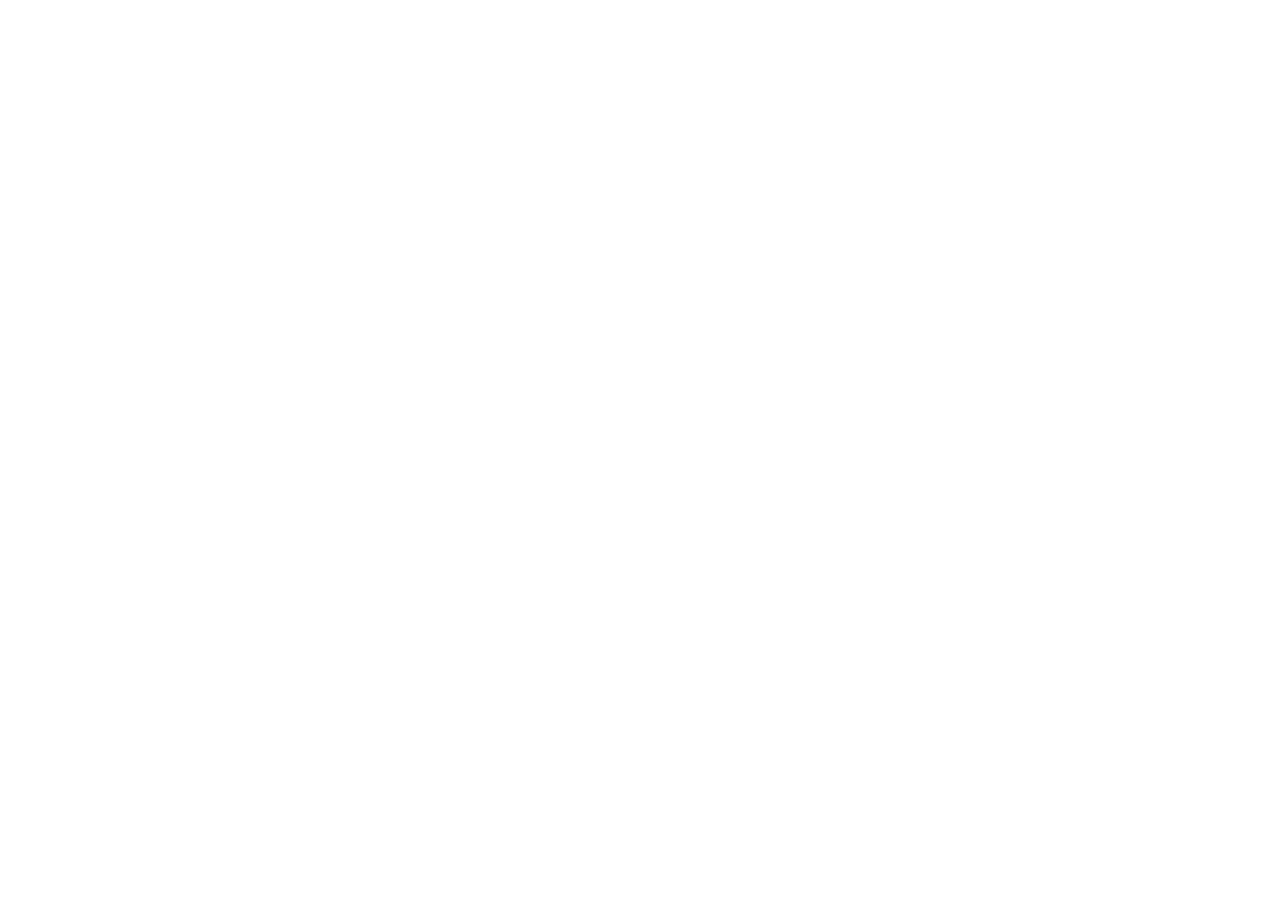
==== index.html @ 79dda508 "first commit" ====
<!DOCTYPE html>
<html lang="en">
<head>
    <meta charset="UTF-8">
    <meta name="viewport" content="width=device-width, initial-scale=1.0">
    <title>Document</title>
</head>
<body>
    
</body>
</html>
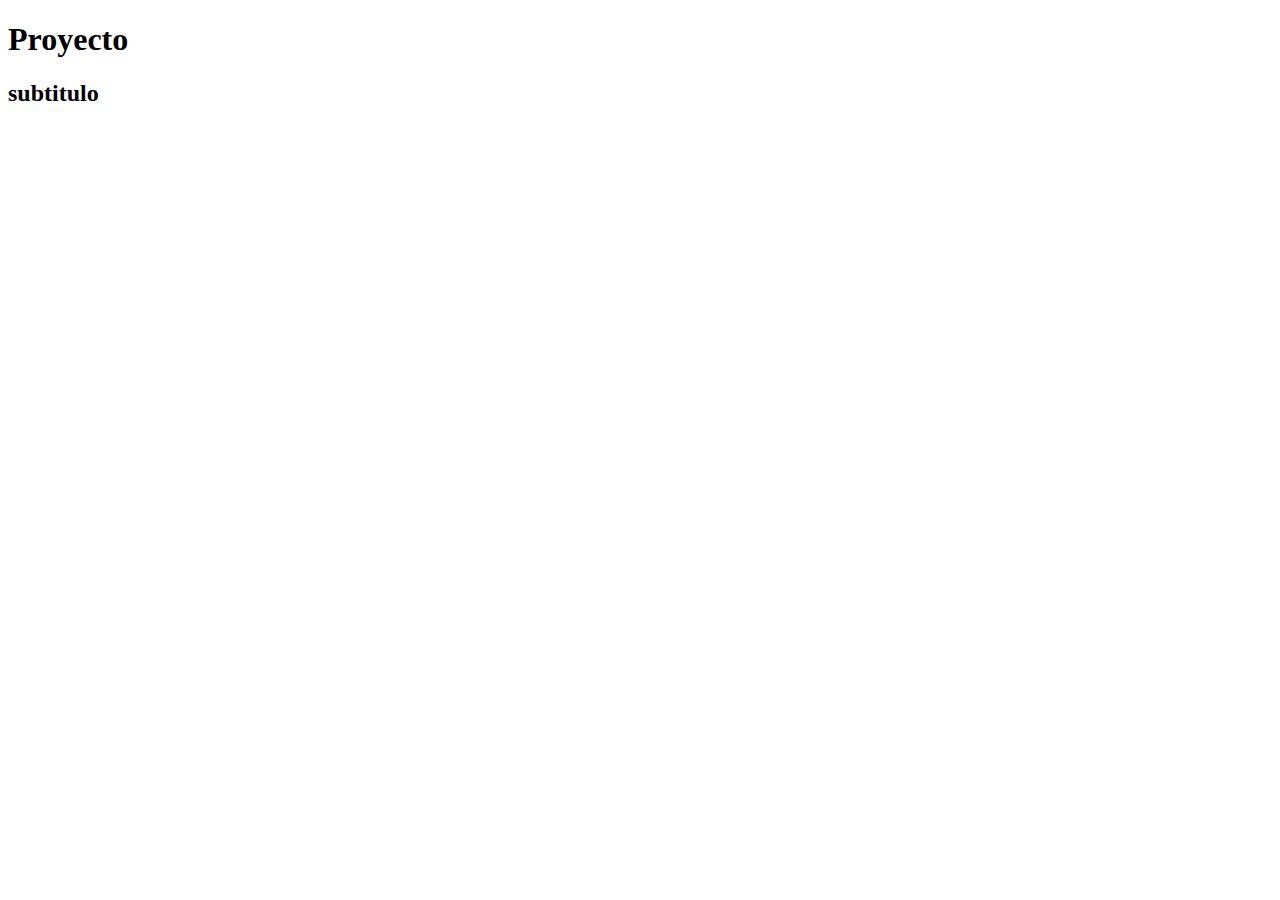
==== commit cb70a8e7: "fixes" ====
--- a/index.html
+++ b/index.html
@@ -6,6 +6,7 @@
     <title>Document</title>
 </head>
 <body>
-    
+    <h1>Proyecto</h1>
+    <h2>subtitulo</h2>
 </body>
 </html>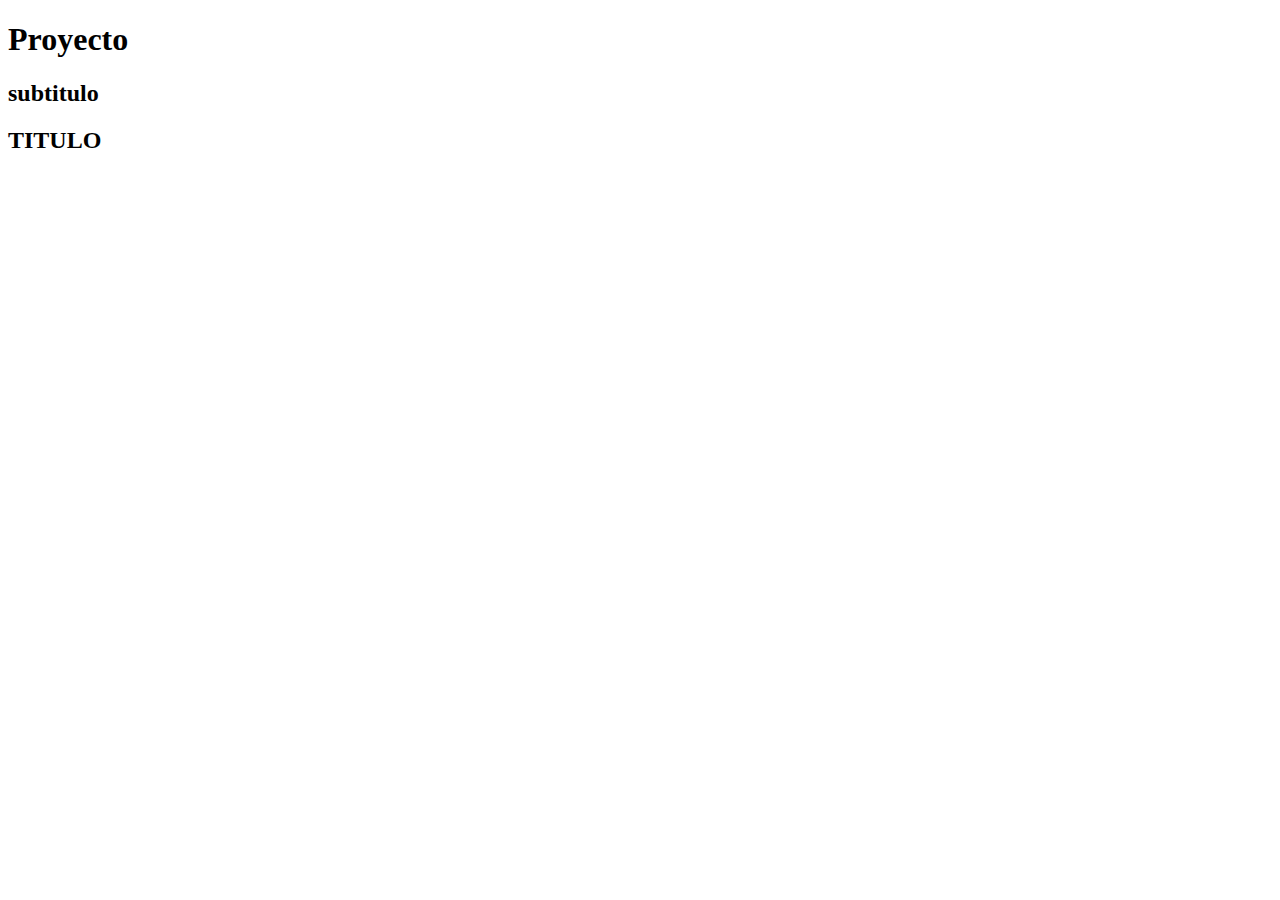
==== commit caee82f7: "fixes" ====
--- a/index.html
+++ b/index.html
@@ -8,5 +8,6 @@
 <body>
     <h1>Proyecto</h1>
     <h2>subtitulo</h2>
+    <h2>TITULO</h2>
 </body>
 </html>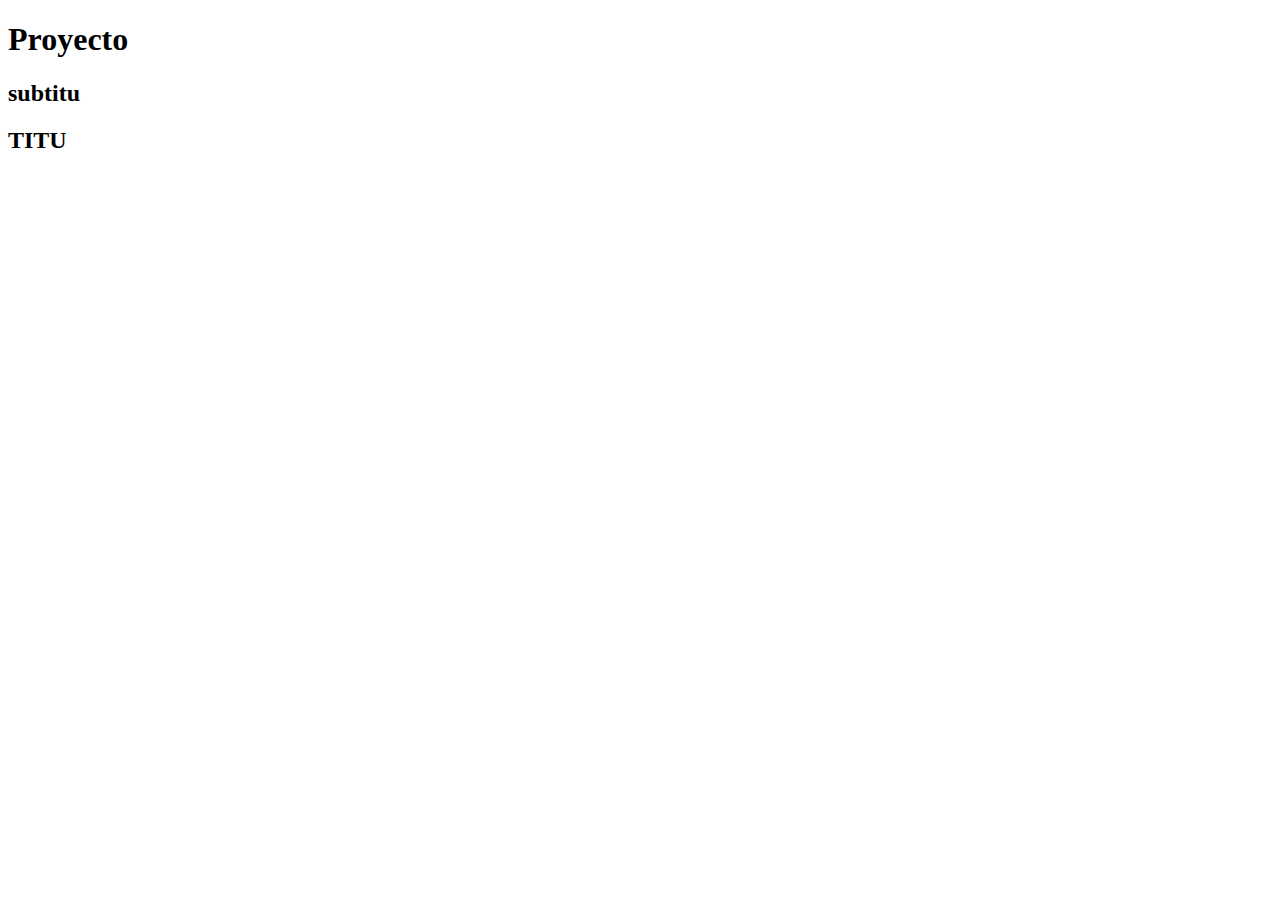
==== commit 8b634ee7: "2ndo cambio" ====
--- a/index.html
+++ b/index.html
@@ -7,7 +7,7 @@
 </head>
 <body>
     <h1>Proyecto</h1>
-    <h2>subtitulo</h2>
-    <h2>TITULO</h2>
+    <h2>subtitu</h2>
+    <h2>TITU</h2>
 </body>
 </html>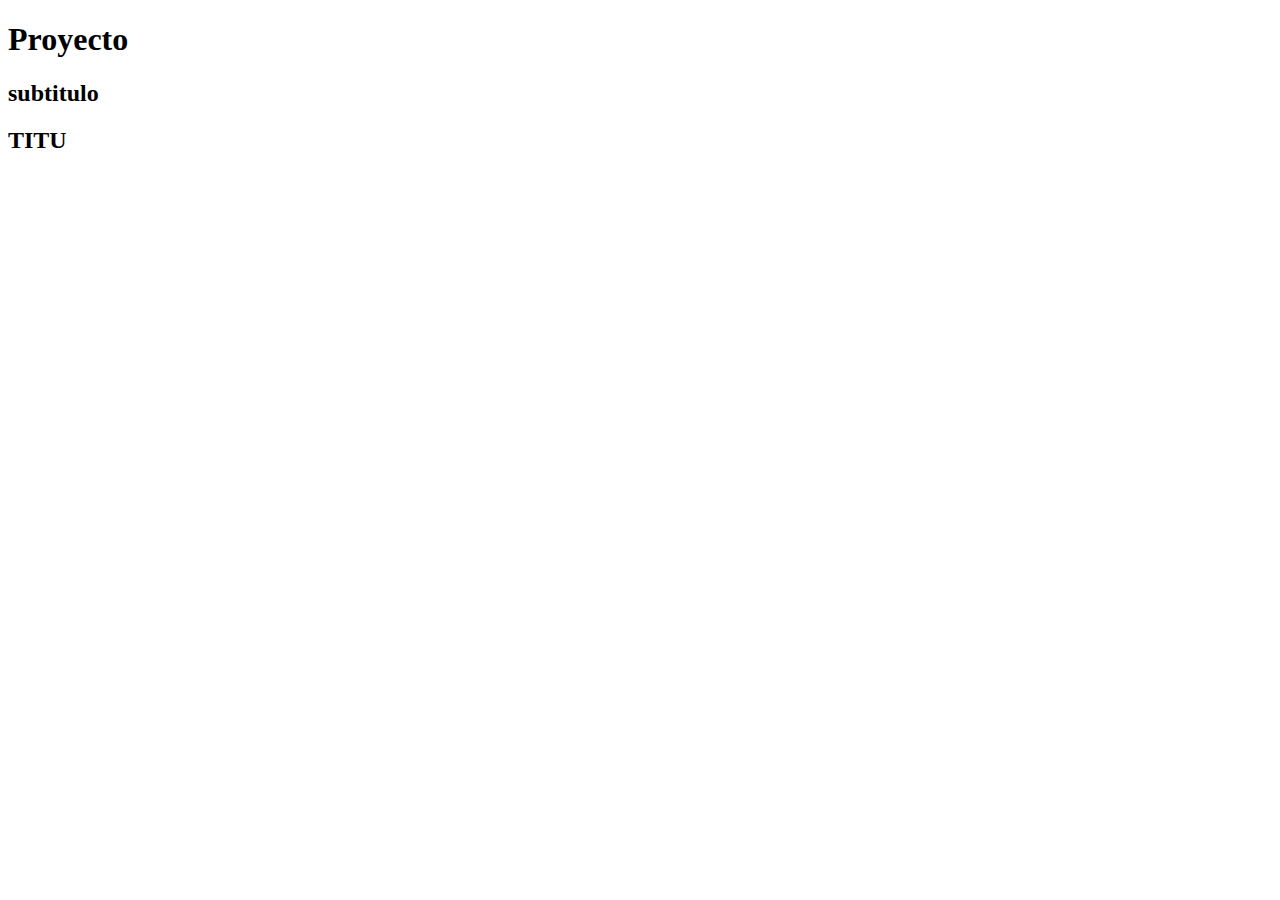
==== commit 929967be: "fixes" ====
--- a/index.html
+++ b/index.html
@@ -3,11 +3,12 @@
 <head>
     <meta charset="UTF-8">
     <meta name="viewport" content="width=device-width, initial-scale=1.0">
+    <link rel="stylesheet" href="./css/style.css">
     <title>Document</title>
 </head>
 <body>
     <h1>Proyecto</h1>
-    <h2>subtitu</h2>
+    <h2>subtitulo</h2>
     <h2>TITU</h2>
 </body>
 </html>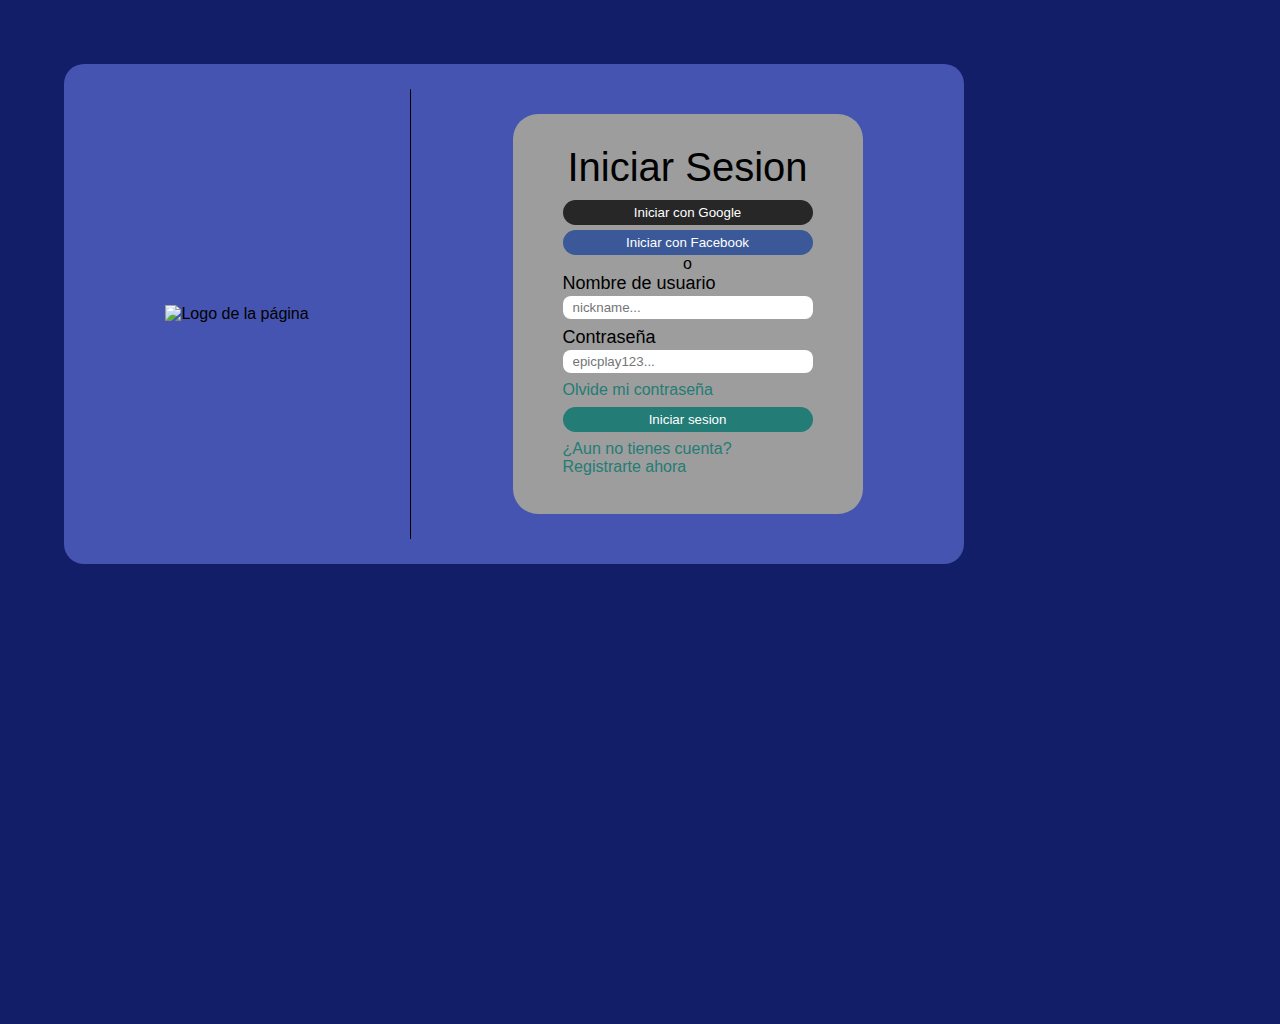
==== commit f82a3d88: "base hecha del register" ====
--- a/index.html
+++ b/index.html
@@ -4,11 +4,59 @@
     <meta charset="UTF-8">
     <meta name="viewport" content="width=device-width, initial-scale=1.0">
     <link rel="stylesheet" href="./css/style.css">
+    <link rel="preconnect" href="https://fonts.googleapis.com">
+    <link rel="preconnect" href="https://fonts.gstatic.com/" crossorigin>
+    <link href="https://fonts.googleapis.com/css2?family=Outfit:wght@100..900&display=swap" rel="stylesheet">
     <title>Document</title>
 </head>
 <body>
-    <h1>Proyecto</h1>
-    <h2>subtitulo</h2>
-    <h2>TITU</h2>
+    <section class="background-color-login">
+        <section class="container-login-full">
+            <div class="Logo">
+                <img class="Image24" src="https://via.placeholder.com/400x229" alt="Logo de la página">
+            </div>
+            <div id="separator-line">
+            </div>
+            <div id="container-login" class="container-login">
+                <div class="container-btn">
+                    <span class="ini-session">Iniciar Sesion</span>
+                    <div>
+                        <button class="btn" id="google">Iniciar con Google</button>
+                        <button class="btn" id="facebook">Iniciar con Facebook</button>
+                    </div>
+                </div>
+                <div class="separator-login">
+                    <div class="line"></div>
+                    <span>o</span>
+                    <div class="line"></div>
+                </div>
+                <div class="container-form">
+                    <form id="form" action="">
+                        <div id="first-label">
+                            <span class="name-user">Nombre de usuario</span>
+                            <input class="input-form" type="text" name="nickname" placeholder="nickname...">
+                        </div>
+                        <div>
+                            <span class="pw">Contraseña</span>
+                            <input class="input-form" type="password" placeholder="epicplay123...">
+                        </div>
+    
+                        <div id="pass-reset">
+                            <span class="forgot-pw">Olvide mi contraseña</span>
+                        </div>
+    
+                        <button type="button" id="btn-login" class="btn" href="home.html">Iniciar sesion</button>
+    
+                        <div class="change">
+                            <span class="no-account">¿Aun no tienes cuenta?</span>
+                            <a class="register-now" href="register.html">Registrarte ahora</a>
+                        </div>
+                    </form>
+    
+                </div>
+            </div>
+        </section>
+    </section>
+    
 </body>
 </html>--- a/css/style.css
+++ b/css/style.css
@@ -0,0 +1,523 @@
+* {
+    margin: 0;
+    padding: 0;
+    box-sizing: border-box;
+}
+
+body {
+    font-family: Arial, sans-serif;
+    display: flex;
+    justify-content: center;
+}
+
+h1,h2,h3{
+    margin: 0%;
+}
+
+.header {
+    display: flex;
+    align-items: center;
+    background-color: #1629A1;
+    width: 100%;
+    position: fixed;
+}
+
+.container {
+    display: flex;
+    align-items: center;
+    justify-content: space-around;
+    max-width: 1200px;
+    margin: 0 auto;
+    width: 100%;
+}
+
+.container-login-full {
+    height: 500px;
+    width: 900px;
+    display: flex; 
+    align-items: center;
+    justify-content: space-evenly;
+    border-radius: 20px;
+    flex-direction: row;
+    background-color: #4554B1;
+    margin: 5%;
+}
+
+
+.background-color-login{    
+    height: 1024px;
+    width: 1444px;
+    background-color: #121E67;
+}
+
+.logo {
+    padding-right: 50px;
+    padding-top: 10px;
+    
+}
+
+
+.icons a {
+    padding-left: 10px;
+}
+
+.icons img {
+    width: 30px;
+    height: 30px;
+}
+
+.menu-toggle {
+    padding-right: 70px;
+    cursor: pointer;
+    position: relative;
+}
+
+.icon-menu{
+    width: 30px;
+    height: 30px;
+}
+
+
+.search-container {
+    display: none;
+}
+
+/*ESTILO DEL REGISTER */
+
+.container-login{
+    display: flex;
+    height: 400px;
+    width: 350px;
+    align-items: center;
+    justify-content: center;
+    flex-direction: column;
+    border-radius: 25px;
+    background-color: #9d9d9d;
+}
+
+.btn{
+    display: flex;
+    align-items: center;
+    justify-content: center;
+    height: 25px;
+    width: 250px;
+    border: none;
+    padding: 0%;
+    margin: 0%;
+    background-color: #237C75;
+    color: #ffffff;
+    border-radius: 30px;
+    cursor: pointer;
+}
+
+.no-account, .register-now{
+    color: #237C75 ;
+}
+
+
+.ini-session{
+    display: flex;
+    font-size: 40px;
+}
+
+.name-user, .pw{
+    display: flex;
+    font-size: 18px;
+}
+
+#separator-line{
+    border-left: 1px solid black;
+    border-radius: 25px;
+    height: 90%;;
+    left: 50%;
+}
+
+#google{
+    background-color: rgb(39, 39, 39);
+}
+
+#google:hover{
+    background-color: rgb(27, 25, 25);
+    transition: 0.5s;
+}
+
+#facebook{
+    margin-top: 5px;
+    background-color: #3b5998;
+}
+
+#facebook:hover{
+    background-color: #274481;
+    transition: 0.5s;
+
+}
+
+.container-btn div{
+    margin-top: 10px;
+}
+
+.container-btn, .container-btn div{
+    display: flex;
+    align-items: center;
+    flex-direction: column;
+}
+
+/* SEPARADOR ICONO */
+
+/* FORMULARIO LOGIN*/
+form div{
+    display: flex;
+    justify-content: flex-start;
+    flex-direction: column;
+    margin: 8px 0px;
+}
+
+.forgot-pw{
+    color: #237C75;
+}
+
+#first-label{
+    margin: 0%;
+}
+
+#form input{
+    margin-top: 2px;
+    height: 23px;
+    width: 250px;
+    border: none;
+    border-radius: 8px;
+    padding-left: 10px;
+}
+
+#form input:focus{
+    outline: none;
+}
+
+#form label{
+    color: #ffffff;
+    font-size: 11px;
+}
+
+.ayuda-pass{
+    display: flex;
+    flex-direction: column;
+    justify-content: center;
+    height: 55px;
+    width: 160px;
+    background-color: #D1D1D1;
+    border-radius: 8px;
+}
+
+.ayuda-pass div{
+    display: flex;
+    flex-direction: row;
+    align-items: center;
+    margin: 1px 8px;
+}
+
+.ayuda-pass h5{
+    margin: 0%;
+    padding-left: 8px;
+    font-size: 10px;
+}
+
+.rojo {
+    color: red;
+}
+
+.verde{
+    color: green;
+}
+
+.icono-ayuda-pass{
+    height: 10px;
+    width: 10px;
+}
+
+#pass-reset a{
+    display: flex;
+    justify-content: flex-end; 
+    margin-bottom: -5px; 
+    font-size: 10px;
+}
+
+div a {
+    text-decoration: none;
+    color: #CB8AD5;
+}
+
+#btn-login:hover {
+    background-color: #CB8AD5;
+    transition: 0.5s ease-in;
+    scale: 1.05;
+}
+/*
+.LogoMainFull {
+    width: 1440px;
+    height: 1024px;
+    position: relative;
+  }
+  
+  .WireframeLoginMain {
+    width: 1440px;
+    height: 1024px;
+    left: 0;
+    top: 0;
+    position: absolute;
+    background: white;
+  }
+  
+  .LoginMain {
+    width: 1440px;
+    height: 1024px;
+    left: 0;
+    top: 0;
+    position: absolute;
+  }
+  
+  .DesktopLogin {
+    width: 1440px;
+    height: 1024px;
+    padding-left: 270px;
+    padding-right: 270px;
+    padding-top: 136px;
+    padding-bottom: 136px;
+    left: 0;
+    top: 0;
+    position: absolute;
+    background: #121E67;
+    flex-direction: column;
+    justify-content: flex-start;
+    align-items: flex-start;
+    gap: 10px;
+    display: inline-flex;
+  }
+  
+  .Rectangle1 {
+    width: 900px;
+    height: 500px;
+    background: rgba(255, 255, 255, 0.50);
+    border-radius: 20px;
+  }
+  
+  .Line1 {
+    width: 450px;
+    height: 0;
+    left: 720px;
+    top: 161px;
+    position: absolute;
+    transform: rotate(90deg);
+    transform-origin: 0 0;
+    border: 1px black solid;
+  }
+  
+  .LoginContainerFull {
+    width: 350px;
+    height: 400px;
+    left: 767px;
+    top: 173px;
+    position: absolute;
+  }
+  
+  .LoginContainer {
+    width: 350px;
+    height: 400px;
+    left: -11px;
+    top: 0px;
+    position: absolute;
+  }
+  
+  .RoundedRectangle {
+    width: 350px;
+    height: 400px;
+    left: 0px;
+    top: 0px;
+    position: absolute;
+    background: #9D9D9D;
+    border-radius: 20px;
+  }
+  
+  .AunNoTienesCuenta,
+  .RegistrarteAhora,
+  .OlvideMiContraseA,
+  .NombreDeUsuario,
+  .ContraseA,
+  .IniciarSesiN {
+    position: absolute;
+    text-align: center;
+    font-family: Outfit;
+    font-weight: 400;
+    word-wrap: break-word;
+  }
+  
+  .AunNoTienesCuenta {
+    left: 97px;
+    top: 346px;
+    color: #237C75;
+    font-size: 18px;
+  }
+  
+  .RegistrarteAhora {
+    left: 117px;
+    top: 366px;
+    color: #237C75;
+    font-size: 18px;
+  }
+  
+  .OlvideMiContraseA {
+    left: 98px;
+    top: 279px;
+    color: #237C75;
+    font-size: 18px;
+  }
+  
+  .NombreDeUsuario {
+    left: 39px;
+    top: 176px;
+    color: white;
+    font-size: 18px;
+  }
+  
+  .ContraseA {
+    left: 43px;
+    top: 232px;
+    color: white;
+    font-size: 18px;
+  }
+  
+  .IniciarSesiN {
+    left: 61px;
+    top: 4px;
+    color: white;
+    font-size: 40px;
+  }
+  
+  .Separador {
+    width: 276px;
+    height: 15px;
+    left: 36px;
+    top: 154px;
+    position: absolute;
+  }
+  
+  .Line3,
+  .Line4 {
+    width: 125px;
+    height: 0;
+    position: absolute;
+    border: 3px black solid;
+    transform: rotate(-180deg);
+    transform-origin: 0 0;
+  }
+  
+  .Line3 {
+    left: 276px;
+    top: 6px;
+  }
+  
+  .Line4 {
+    left: 125px;
+    top: 7px;
+  }
+  
+  .BtnIniciarSession {
+    width: 250px;
+    height: 25px;
+    left: 50px;
+    top: 315px;
+    position: absolute;
+  }
+  
+  .LoginFacebook,
+  .LoginGoogle {
+    width: 250px;
+    height: 25px;
+    position: absolute;
+    border-radius: 10px;
+  }
+  
+  .Rectangle2 {
+    width: 250px;
+    height: 25px;
+    position: absolute;
+    border-radius: 10px;
+  }
+  
+  .LoginFacebook .Rectangle2 {
+    background: #237C75;
+  }
+  
+  .LoginGoogle .Rectangle2 {
+    background: #F5F5F5;
+  }
+  
+  .IniciarConFacebook {
+    position: absolute;
+    text-align: center;
+    font-family: Outfit;
+    font-weight: 400;
+    word-wrap: break-word;
+    font-size: 14px;
+  }
+  
+  .InputFormulario {
+    width: 250px;
+    height: 23px;
+    left: 50px;
+    position: absolute;
+    border-radius: 9px;
+  }
+  
+  .Logo {
+    width: 400px;
+    height: 240px;
+    left: 309px;
+    top: 272px;
+    position: absolute;
+  }
+  
+  .Image24 {
+    width: 400px;
+    height: 228.57px;
+    left: 0px;
+    top: 0px;
+    position: absolute;
+  }
+  ESTILO DEL REGISTER */
+
+
+@media (min-width: 768px) {
+   
+   
+        .search-container{
+            display: flex;
+            align-items: center;
+            padding: 0px 20px;
+            height: 33px;
+            width: 275px;
+            background-color: #fff;
+            border-radius: 10px;
+            position: fixed;
+            top: 18px;
+            right: 600px;
+          }
+
+        
+        #lupa{
+            height: 20px;
+          
+        }
+
+        input {
+            border: none;
+            background-color: #fff;
+            width: 220px;
+        }
+
+        .container{
+            
+            justify-content: space-between;
+        }
+    
+        
+}
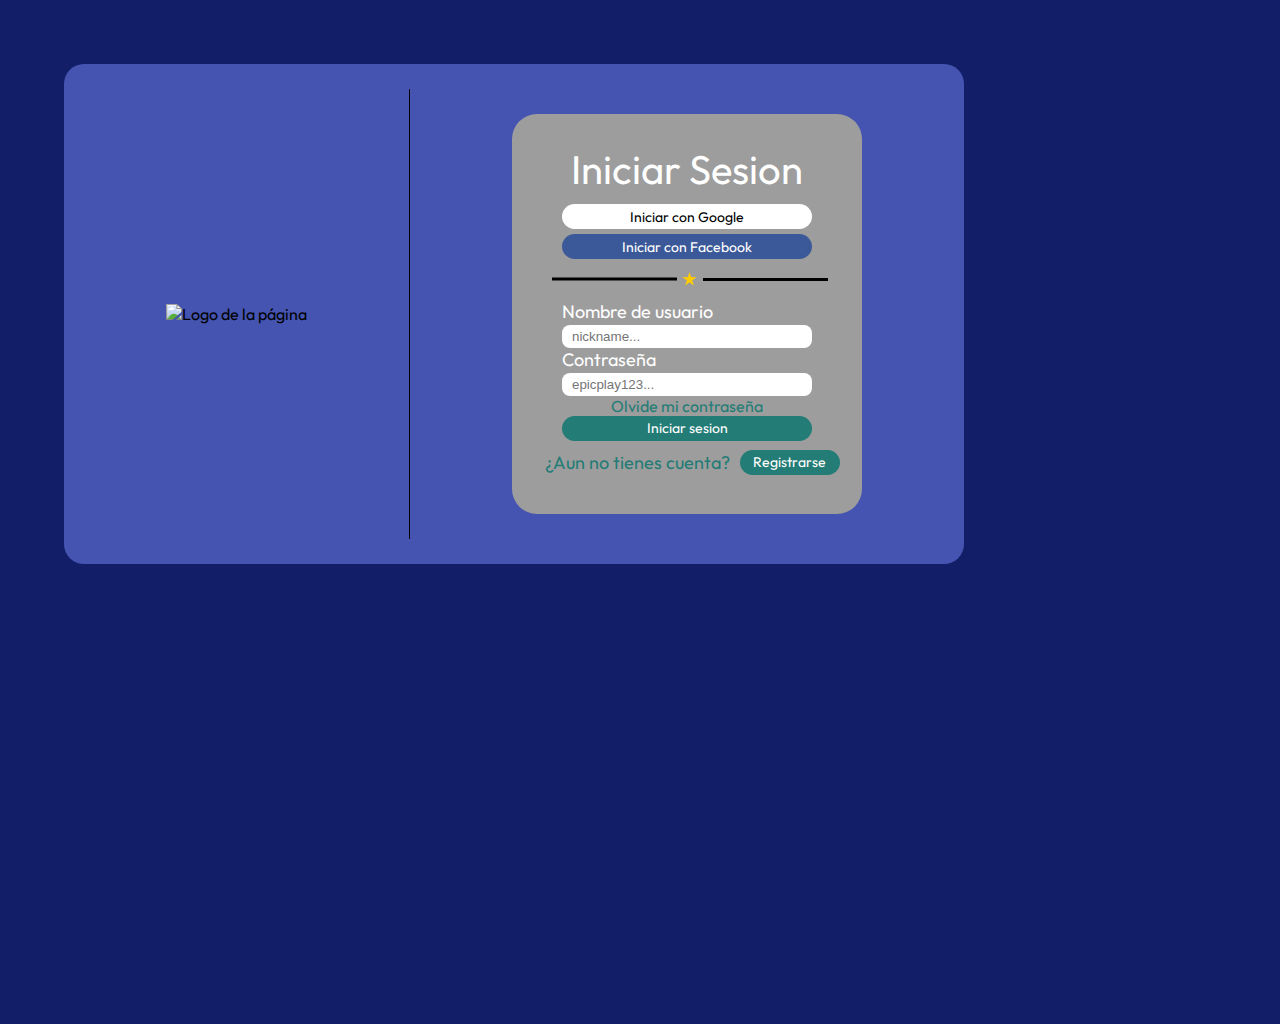
==== commit 679987fc: "se añadio el register cambiado con correcciones" ====
--- a/index.html
+++ b/index.html
@@ -21,17 +21,17 @@
                 <div class="container-btn">
                     <span class="ini-session">Iniciar Sesion</span>
                     <div>
-                        <button class="btn" id="google">Iniciar con Google</button>
+                        <button class="btn-google" id="google">Iniciar con Google</button>
                         <button class="btn" id="facebook">Iniciar con Facebook</button>
                     </div>
                 </div>
                 <div class="separator-login">
                     <div class="line"></div>
-                    <span>o</span>
+                    <img class="icono-separador" src="img/separador.png" alt="Icono separador" >
                     <div class="line"></div>
                 </div>
                 <div class="container-form">
-                    <form id="form" action="">
+                    <form class="form-login" action="">
                         <div id="first-label">
                             <span class="name-user">Nombre de usuario</span>
                             <input class="input-form" type="text" name="nickname" placeholder="nickname...">
@@ -45,11 +45,11 @@
                             <span class="forgot-pw">Olvide mi contraseña</span>
                         </div>
     
-                        <button type="button" id="btn-login" class="btn" href="home.html">Iniciar sesion</button>
+                        <a type="button" id="btn-login" class="btn" href="home.html">Iniciar sesion</a>
     
                         <div class="change">
                             <span class="no-account">¿Aun no tienes cuenta?</span>
-                            <a class="register-now" href="register.html">Registrarte ahora</a>
+                            <a type="button" id="btn-register" class="btn" href="register.html">Registrarse</a>
                         </div>
                     </form>
     
--- a/css/style.css
+++ b/css/style.css
@@ -5,7 +5,7 @@
 }
 
 body {
-    font-family: Arial, sans-serif;
+    font-family: "Outfit", sans-serif;
     display: flex;
     justify-content: center;
 }
@@ -84,15 +84,37 @@
 
 /*ESTILO DEL REGISTER */
 
-.container-login{
+.container-register{
     display: flex;
     height: 400px;
     width: 350px;
     align-items: center;
     justify-content: center;
-    flex-direction: column;
     border-radius: 25px;
     background-color: #9d9d9d;
+}
+
+.container-login{
+    display: flex;
+    flex-direction: column;
+    height: 400px;
+    width: 350px;
+    align-items: center;
+    justify-content: center;
+    border-radius: 25px;
+    background-color: #9d9d9d;
+}
+
+.form-login{
+    display: flex;
+    flex-direction: column;
+    justify-content: center;
+    align-items: center;
+}
+
+.container-form{
+    align-items: center;
+    justify-content: center;
 }
 
 .btn{
@@ -108,21 +130,75 @@
     color: #ffffff;
     border-radius: 30px;
     cursor: pointer;
-}
-
-.no-account, .register-now{
+    font-size: 14px;
+    font-family: "Outfit", sans-serif;
+}
+
+.btn-google{
+    display: flex;
+    align-items: center;
+    justify-content: center;
+    height: 25px;
+    width: 250px;
+    border: none;
+    padding: 0%;
+    margin: 0%;
+    background-color: #237C75;
+    color: #000;
+    border-radius: 30px;
+    cursor: pointer;
+    font-size: 14px;
+    font-family: "Outfit", sans-serif;
+}
+
+.no-account{
+    display: flex;
+    justify-content: center;
+    font-size: 18px;
     color: #237C75 ;
+    margin: 10px;
+}
+.register-now{
+    display: flex;
+    align-items: center;
+    justify-content: center;
+    height: 25px;
+    width: 125px;
+    border: none;
+    padding: 0%;
+    margin: 0%;
+    background-color: #237C75;
+    color: #ffffff;
+    border-radius: 30px;
+    cursor: pointer;
+}
+
+#register-now:hover{
+    background-color: #2A9D8F;
+    transition: 0.5s ease-in-out;
+    scale: 1.05;
 }
 
 
 .ini-session{
     display: flex;
+    align-items: center;
+    text-align: center;
+    flex-direction: column;
     font-size: 40px;
+    color: white;
 }
 
 .name-user, .pw{
     display: flex;
     font-size: 18px;
+    color: white;
+}
+
+.icono-separador{
+  display: flex;
+  margin: 10px;
+  padding: 1%;
 }
 
 #separator-line{
@@ -133,12 +209,13 @@
 }
 
 #google{
-    background-color: rgb(39, 39, 39);
+    background-color: #ffffff;
 }
 
 #google:hover{
-    background-color: rgb(27, 25, 25);
-    transition: 0.5s;
+    background-color: #81C8BC;
+    transition: 0.5s ease-in-out;
+    scale: 1.05;
 }
 
 #facebook{
@@ -147,9 +224,30 @@
 }
 
 #facebook:hover{
-    background-color: #274481;
-    transition: 0.5s;
-
+    background-color: #091248;
+    transition: 0.5s ease-in-out;
+    scale: 1.05;
+}
+
+#btn-register{
+    display: flex;
+    align-items: center;
+    justify-content: center;
+    height: 25px;
+    width: 100px;
+    border: none;
+    padding: 0%;
+    margin: 0%;
+    background-color: #237C75;
+    color: #ffffff;
+    border-radius: 30px;
+    cursor: pointer;
+}
+
+#btn-register:hover{
+    background-color: #2A9D8F;
+    transition: 0.5s ease-in-out;
+    scale: 1.05;
 }
 
 .container-btn div{
@@ -164,23 +262,63 @@
 
 /* SEPARADOR ICONO */
 
-/* FORMULARIO LOGIN*/
-form div{
-    display: flex;
-    justify-content: flex-start;
-    flex-direction: column;
-    margin: 8px 0px;
+/* FORMULARIO REGISTER*/
+.form-principal{
+    display: flex;
+    justify-content: center;
+    flex-direction: column;
 }
 
 .forgot-pw{
+    display: flex;
+    justify-content: center;
     color: #237C75;
 }
 
+.captcha-password-class{
+    display: flex;
+    flex-direction: column;
+    justify-content: center;
+    height: 55px;
+    width: 160px;
+    margin: 2%; 
+}
+
+.captcha-robot-class{
+    margin-top: 2%;
+}
+
+.conditions-accept{
+    display: inline-flex;
+    align-items: center;
+    justify-content: center;
+    flex-direction: row;
+}
+
+.acept-terms-text{
+    display: flex;
+    color: #237C75;
+    font-size: 18px;
+}
+
+.checkbox{
+    display: flex;
+    width: 30px;
+    height: 30px;
+}
+
+.change{
+    display: flex;
+    align-items: center;
+    justify-content: space-between;
+    flex-direction: row;
+}
+
 #first-label{
     margin: 0%;
 }
 
-#form input{
+.input-form{
     margin-top: 2px;
     height: 23px;
     width: 250px;
@@ -236,7 +374,8 @@
 
 #pass-reset a{
     display: flex;
-    justify-content: flex-end; 
+    flex-direction: column;
+    justify-content: center;
     margin-bottom: -5px; 
     font-size: 10px;
 }
@@ -247,244 +386,12 @@
 }
 
 #btn-login:hover {
-    background-color: #CB8AD5;
+    background-color: #2A9D8F;
     transition: 0.5s ease-in;
     scale: 1.05;
 }
-/*
-.LogoMainFull {
-    width: 1440px;
-    height: 1024px;
-    position: relative;
-  }
-  
-  .WireframeLoginMain {
-    width: 1440px;
-    height: 1024px;
-    left: 0;
-    top: 0;
-    position: absolute;
-    background: white;
-  }
-  
-  .LoginMain {
-    width: 1440px;
-    height: 1024px;
-    left: 0;
-    top: 0;
-    position: absolute;
-  }
-  
-  .DesktopLogin {
-    width: 1440px;
-    height: 1024px;
-    padding-left: 270px;
-    padding-right: 270px;
-    padding-top: 136px;
-    padding-bottom: 136px;
-    left: 0;
-    top: 0;
-    position: absolute;
-    background: #121E67;
-    flex-direction: column;
-    justify-content: flex-start;
-    align-items: flex-start;
-    gap: 10px;
-    display: inline-flex;
-  }
-  
-  .Rectangle1 {
-    width: 900px;
-    height: 500px;
-    background: rgba(255, 255, 255, 0.50);
-    border-radius: 20px;
-  }
-  
-  .Line1 {
-    width: 450px;
-    height: 0;
-    left: 720px;
-    top: 161px;
-    position: absolute;
-    transform: rotate(90deg);
-    transform-origin: 0 0;
-    border: 1px black solid;
-  }
-  
-  .LoginContainerFull {
-    width: 350px;
-    height: 400px;
-    left: 767px;
-    top: 173px;
-    position: absolute;
-  }
-  
-  .LoginContainer {
-    width: 350px;
-    height: 400px;
-    left: -11px;
-    top: 0px;
-    position: absolute;
-  }
-  
-  .RoundedRectangle {
-    width: 350px;
-    height: 400px;
-    left: 0px;
-    top: 0px;
-    position: absolute;
-    background: #9D9D9D;
-    border-radius: 20px;
-  }
-  
-  .AunNoTienesCuenta,
-  .RegistrarteAhora,
-  .OlvideMiContraseA,
-  .NombreDeUsuario,
-  .ContraseA,
-  .IniciarSesiN {
-    position: absolute;
-    text-align: center;
-    font-family: Outfit;
-    font-weight: 400;
-    word-wrap: break-word;
-  }
-  
-  .AunNoTienesCuenta {
-    left: 97px;
-    top: 346px;
-    color: #237C75;
-    font-size: 18px;
-  }
-  
-  .RegistrarteAhora {
-    left: 117px;
-    top: 366px;
-    color: #237C75;
-    font-size: 18px;
-  }
-  
-  .OlvideMiContraseA {
-    left: 98px;
-    top: 279px;
-    color: #237C75;
-    font-size: 18px;
-  }
-  
-  .NombreDeUsuario {
-    left: 39px;
-    top: 176px;
-    color: white;
-    font-size: 18px;
-  }
-  
-  .ContraseA {
-    left: 43px;
-    top: 232px;
-    color: white;
-    font-size: 18px;
-  }
-  
-  .IniciarSesiN {
-    left: 61px;
-    top: 4px;
-    color: white;
-    font-size: 40px;
-  }
-  
-  .Separador {
-    width: 276px;
-    height: 15px;
-    left: 36px;
-    top: 154px;
-    position: absolute;
-  }
-  
-  .Line3,
-  .Line4 {
-    width: 125px;
-    height: 0;
-    position: absolute;
-    border: 3px black solid;
-    transform: rotate(-180deg);
-    transform-origin: 0 0;
-  }
-  
-  .Line3 {
-    left: 276px;
-    top: 6px;
-  }
-  
-  .Line4 {
-    left: 125px;
-    top: 7px;
-  }
-  
-  .BtnIniciarSession {
-    width: 250px;
-    height: 25px;
-    left: 50px;
-    top: 315px;
-    position: absolute;
-  }
-  
-  .LoginFacebook,
-  .LoginGoogle {
-    width: 250px;
-    height: 25px;
-    position: absolute;
-    border-radius: 10px;
-  }
-  
-  .Rectangle2 {
-    width: 250px;
-    height: 25px;
-    position: absolute;
-    border-radius: 10px;
-  }
-  
-  .LoginFacebook .Rectangle2 {
-    background: #237C75;
-  }
-  
-  .LoginGoogle .Rectangle2 {
-    background: #F5F5F5;
-  }
-  
-  .IniciarConFacebook {
-    position: absolute;
-    text-align: center;
-    font-family: Outfit;
-    font-weight: 400;
-    word-wrap: break-word;
-    font-size: 14px;
-  }
-  
-  .InputFormulario {
-    width: 250px;
-    height: 23px;
-    left: 50px;
-    position: absolute;
-    border-radius: 9px;
-  }
-  
-  .Logo {
-    width: 400px;
-    height: 240px;
-    left: 309px;
-    top: 272px;
-    position: absolute;
-  }
-  
-  .Image24 {
-    width: 400px;
-    height: 228.57px;
-    left: 0px;
-    top: 0px;
-    position: absolute;
-  }
-  ESTILO DEL REGISTER */
-
+
+/*FULL REGISTER END */
 
 @media (min-width: 768px) {
    
